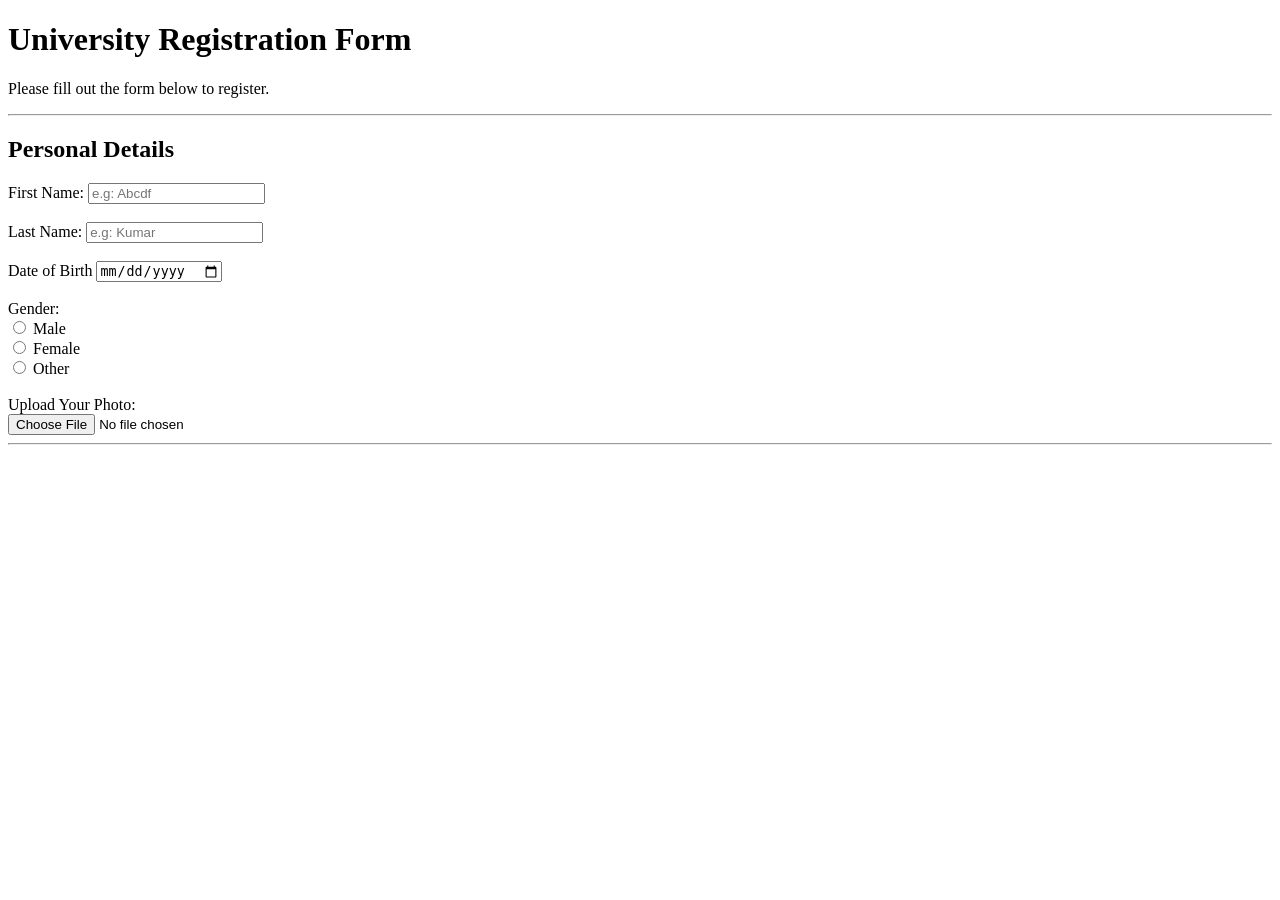
==== day4/index.html @ 87d732bf "personal details" ====
<!DOCTYPE html>
<html lang="en">
<head>
    <meta charset="UTF-8">
    <meta name="viewport" content="width=device-width, initial-scale=1.0">
    <title>Registration Form</title>
</head>
<body>
    <h1>University Registration Form</h1>
    <p>Please fill out the form below to register.</p>

    <hr>

    <h2>Personal Details</h2>

    <label for="fname">First Name:</label>
    <input type="text" name="First Name" id="fname" placeholder="e.g: Abcdf" required>
    <br><br>

    <label for="surename">Last Name:</label>
    <input type="text" name="Last Name" id="surename" placeholder="e.g: Kumar">
    <br><br>

    <label for="dob">Date of Birth</label>
    <input type="date" name="DOB" id="dob" required>
    <br><br>

    <label for="gender">Gender:</label><br>
    <input type="radio" name="Gender" id="male" value="Male">
    <label for="male">Male</label>
    <br>
    <input type="radio" name="Gender" id="female" value="Female">
    <label for="female">Female</label>
    <br>
    <input type="radio" name="Gender" id="other" value="Other">
    <label for="other">Other</label>
    <br><br>

    <label for="file">Upload Your Photo:</label><br>
    <input type="file" name="Photo" id="file">

    <hr>


</body>
</html>
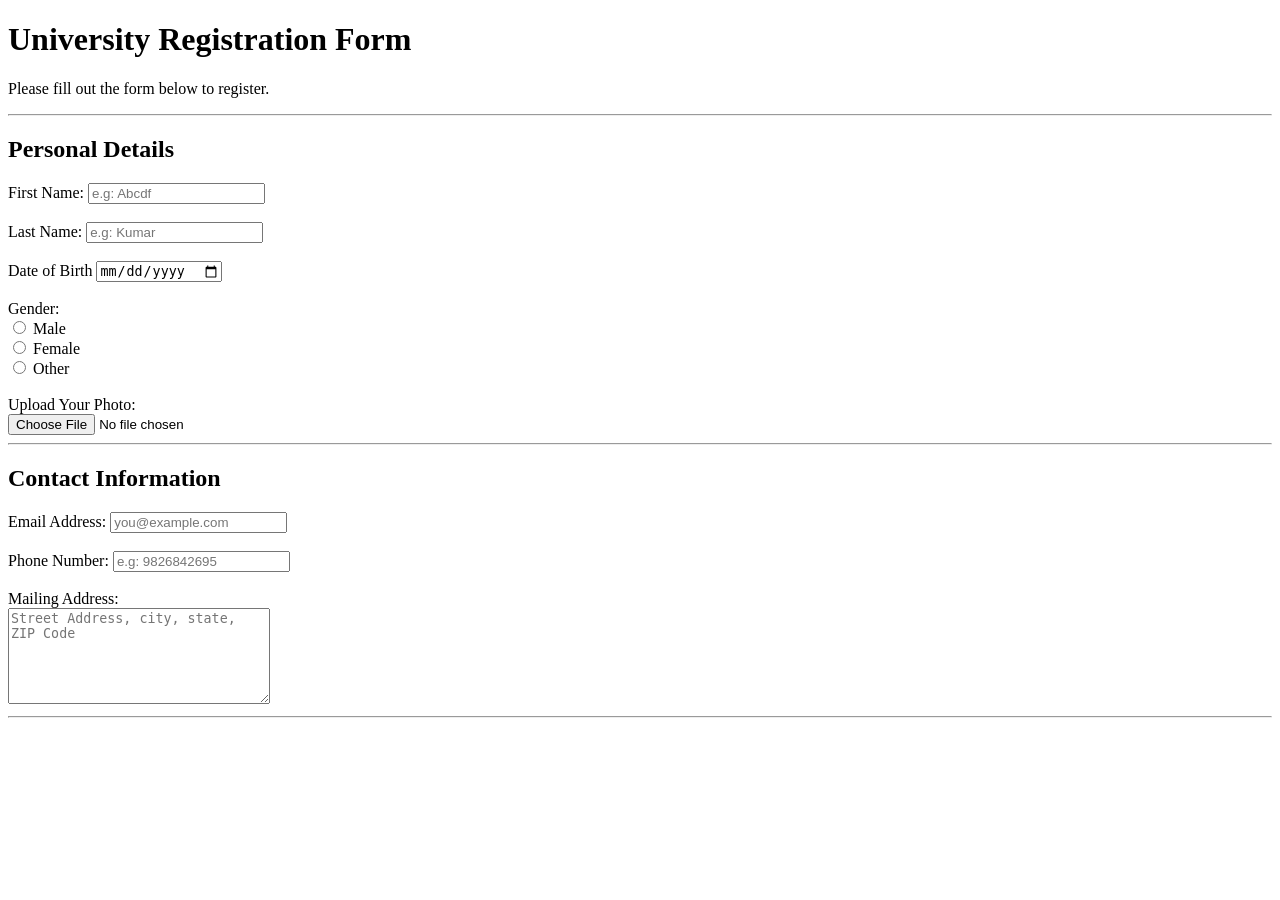
==== commit f08f820a: "Academic Information" ====
--- a/day4/index.html
+++ b/day4/index.html
@@ -40,6 +40,21 @@
     <input type="file" name="Photo" id="file">
 
     <hr>
+    
+    <h2>Contact Information</h2>
+
+    <label for="email">Email Address:</label>
+    <input type="email" name="Email" id="email" placeholder="you@example.com">
+    <br><br>
+
+    <label for="phone">Phone Number:</label>
+    <input type="tel" name="Phone" id="phone" placeholder="e.g: 9826842695">
+    <br><br>
+
+    <label for="Address">Mailing Address:</label><br>
+    <textarea name="Address" id="Address" rows="6" cols="30" placeholder="Street Address, city, state, ZIP Code"></textarea>
+
+    <hr>
 
 
 </body>
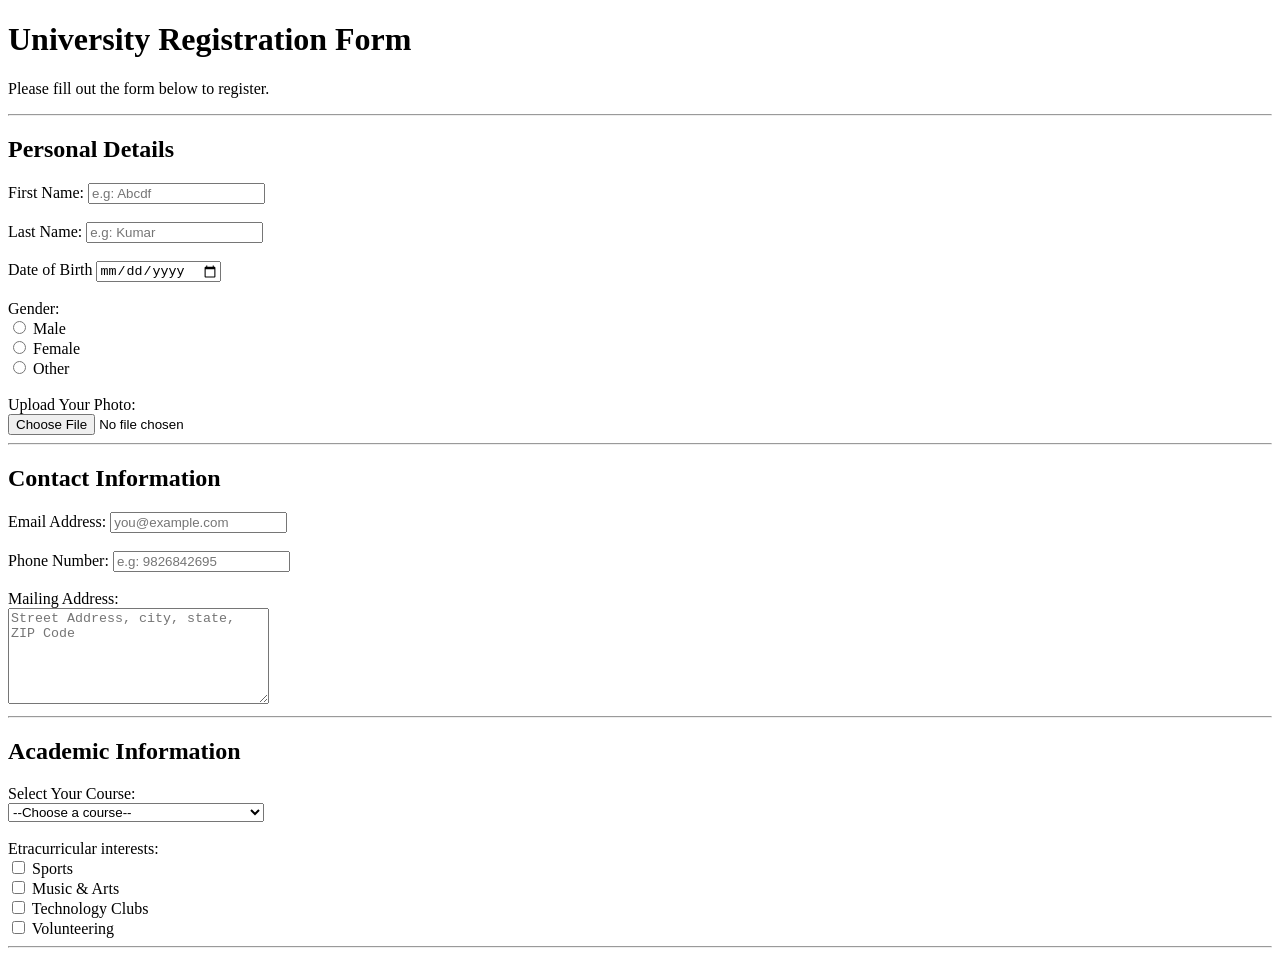
==== commit a020f5e7: "Academic information" ====
--- a/day4/index.html
+++ b/day4/index.html
@@ -56,6 +56,40 @@
 
     <hr>
 
+    <h2>Academic Information</h2>
+
+    <label for="course">Select Your Course:</label><br>
+    <select name="Course" id="course">
+        <option value="" disabled selected>--Choose a course--</option>
+        <option value="Computer Science & Engineering(CSE)">Computer Science & Engineering(CSE)</option>
+        <option value="Mechanical Engineering">Mechanical Engineering</option>
+        <option value="Electronics & Communication">Electronics & Communication(ECE)</option>
+        <option value="Electrical Engineering">Electrical Engineering</option>
+        <option value="Civil Engineering">Civil Engineering</option>
+        <option value="Information Engineering">Information Engineering(IT)</option>
+    </select>
+
+    <br><br>
+
+    <label for="interests">Etracurricular interests:</label><br>
+    <input type="checkbox" name="Etracurricular interests" id="Sports" value="Sports">
+    <label for="Sports">Sports</label>
+    <br>
+
+    <input type="checkbox" name="Etracurricular interests" id="Music & Arts" value="Music & Arts">
+    <label for="Music & Arts">Music & Arts</label>
+    <br>
+
+    <input type="checkbox" name="Etracurricular interests" id="Technology Clubs" value="Technology Clubs">
+    <label for="Technology Clubs">Technology Clubs</label>
+    <br>
+
+    <input type="checkbox" name="Etracurricular interests" id="Volunteering" value="Volunteering">
+    <label for="Volunteering">Volunteering</label>
+    <br>
+
+    <hr>
+
 
 </body>
 </html>
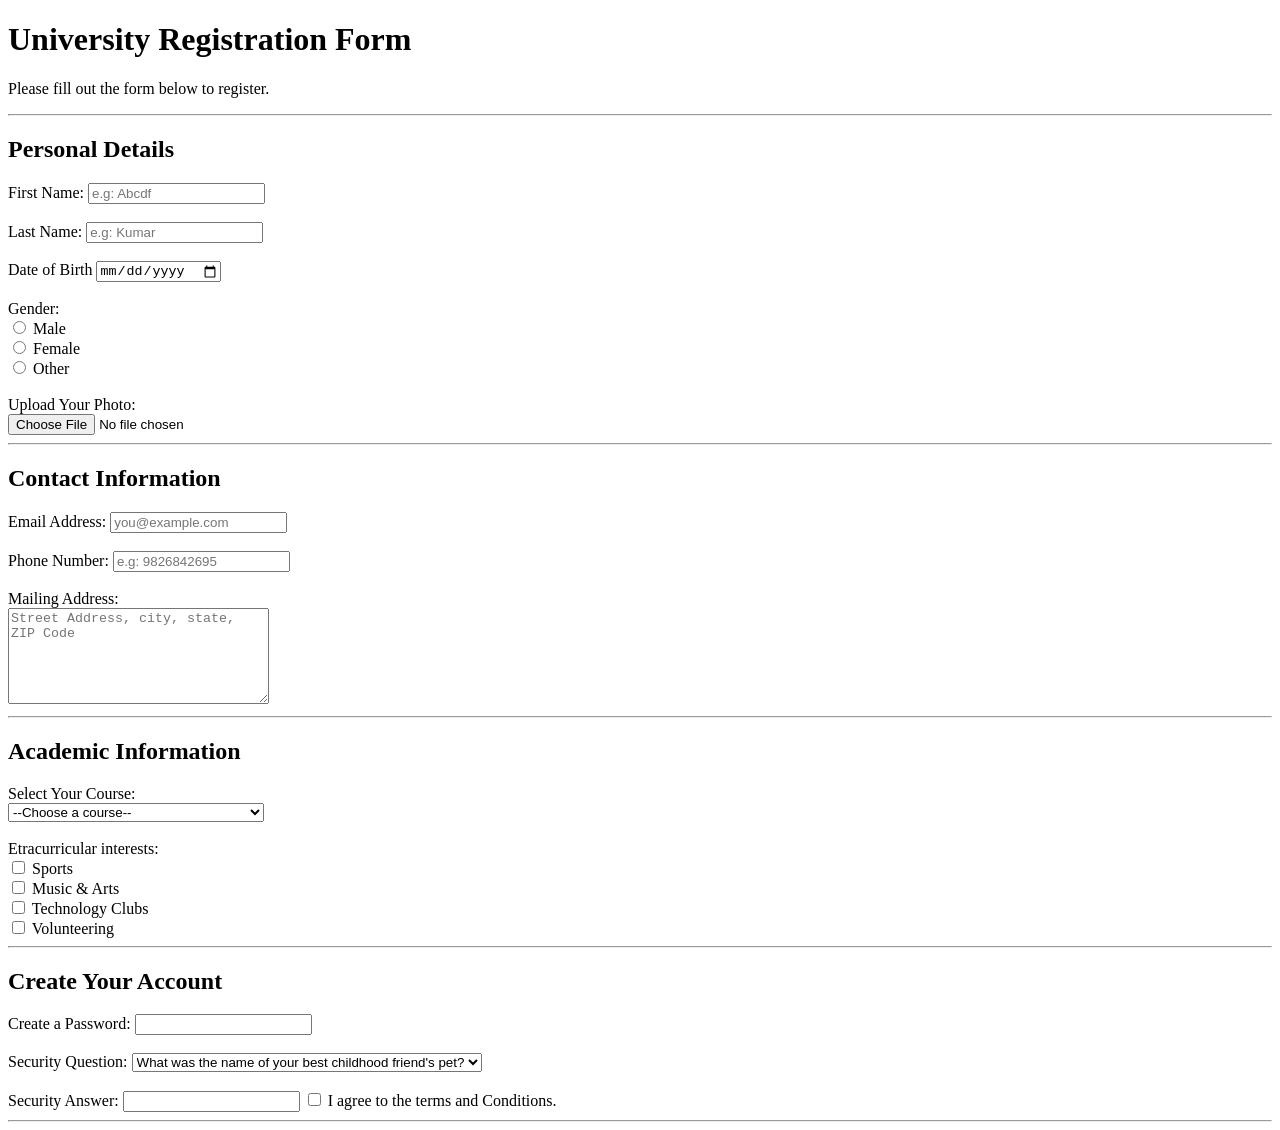
==== commit b3a9c45b: "create your accound" ====
--- a/day4/index.html
+++ b/day4/index.html
@@ -90,6 +90,29 @@
 
     <hr>
 
+    <h2>Create Your Account</h2>
 
+    <label for="pass">Create a Password:</label>
+    <input type="password" name="Userpassword" id="pass">
+    <br><br>
+
+    <label for="security qus">Security Question:</label>
+    <select name="Security Question" id="security qus">
+        <option value="">What was the name of your best childhood friend's pet?</option>
+        <option value="">What is your oldest sibling's middle name?</option>
+        <option value="">In what city or town did your parents meet?</option>
+        <option value="">What was the make and model of your first car?</option>
+    </select>
+    <br><br>
+
+    <label for="security ans">Security Answer:</label>
+    <input type="text" name="" id="security ans">
+
+    <input type="checkbox" name="terms and condition agree" id="terms and condition">
+    <label for="terms and condition">I agree to the terms and Conditions.</label>    
+
+    <hr>
+
+    
 </body>
 </html>
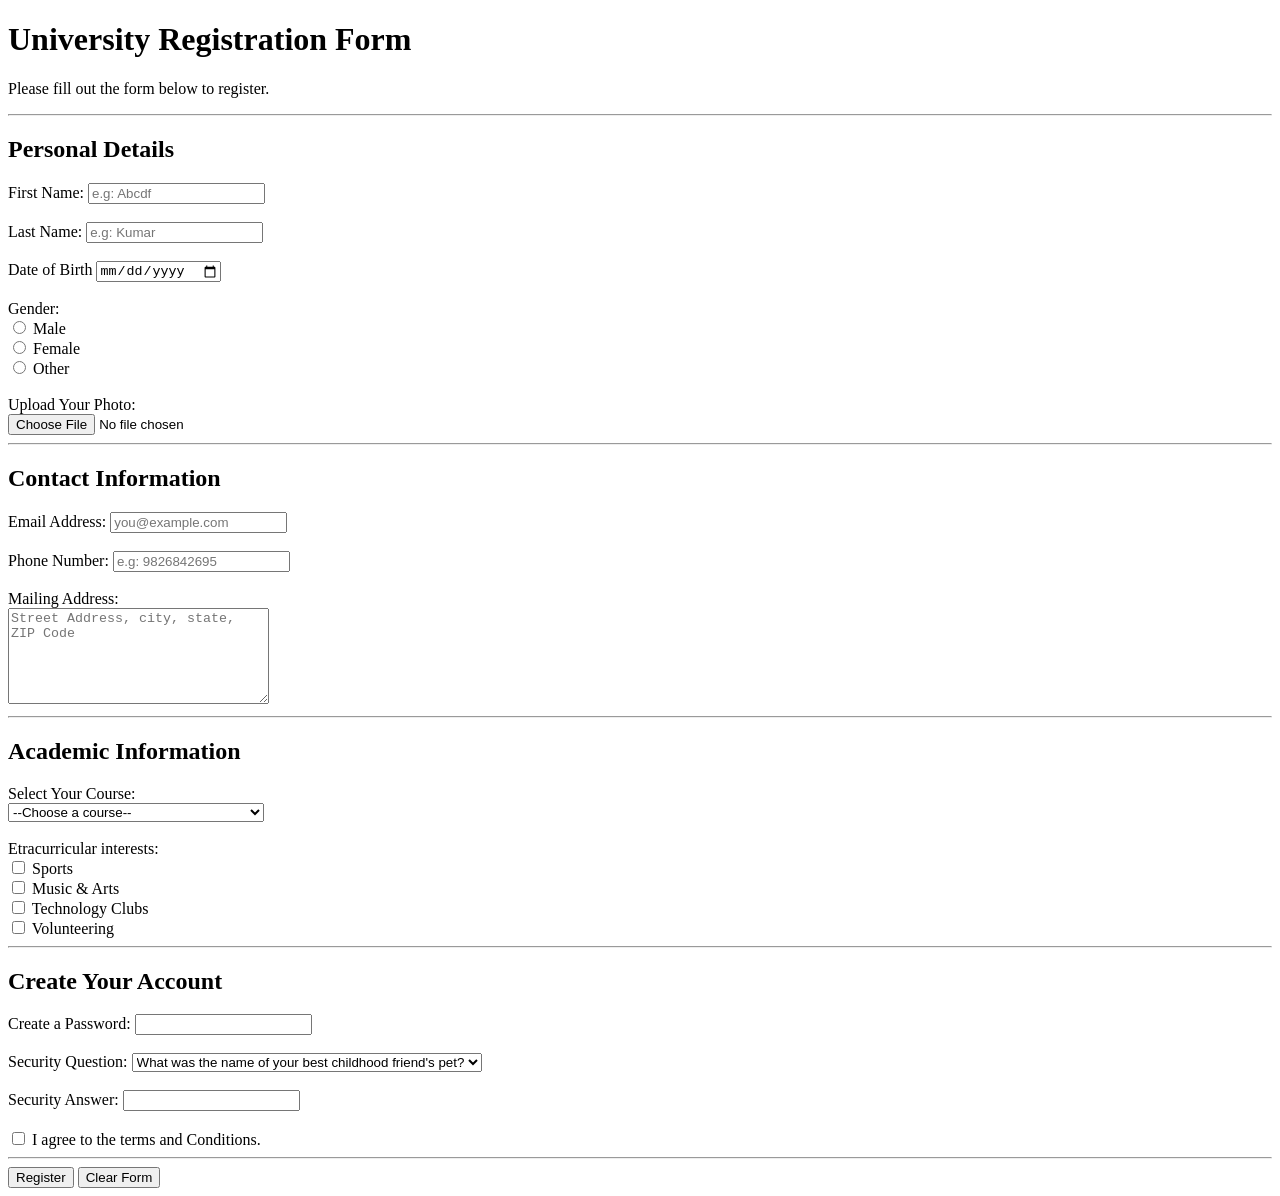
==== commit 6b0d5d7e: "sumbit and clear button" ====
--- a/day4/index.html
+++ b/day4/index.html
@@ -107,12 +107,15 @@
 
     <label for="security ans">Security Answer:</label>
     <input type="text" name="" id="security ans">
+    <br><br>
 
     <input type="checkbox" name="terms and condition agree" id="terms and condition">
     <label for="terms and condition">I agree to the terms and Conditions.</label>    
 
     <hr>
 
-    
+    <button type="submit">Register</button>
+    <button type="reset">Clear Form</button>
+
 </body>
 </html>
